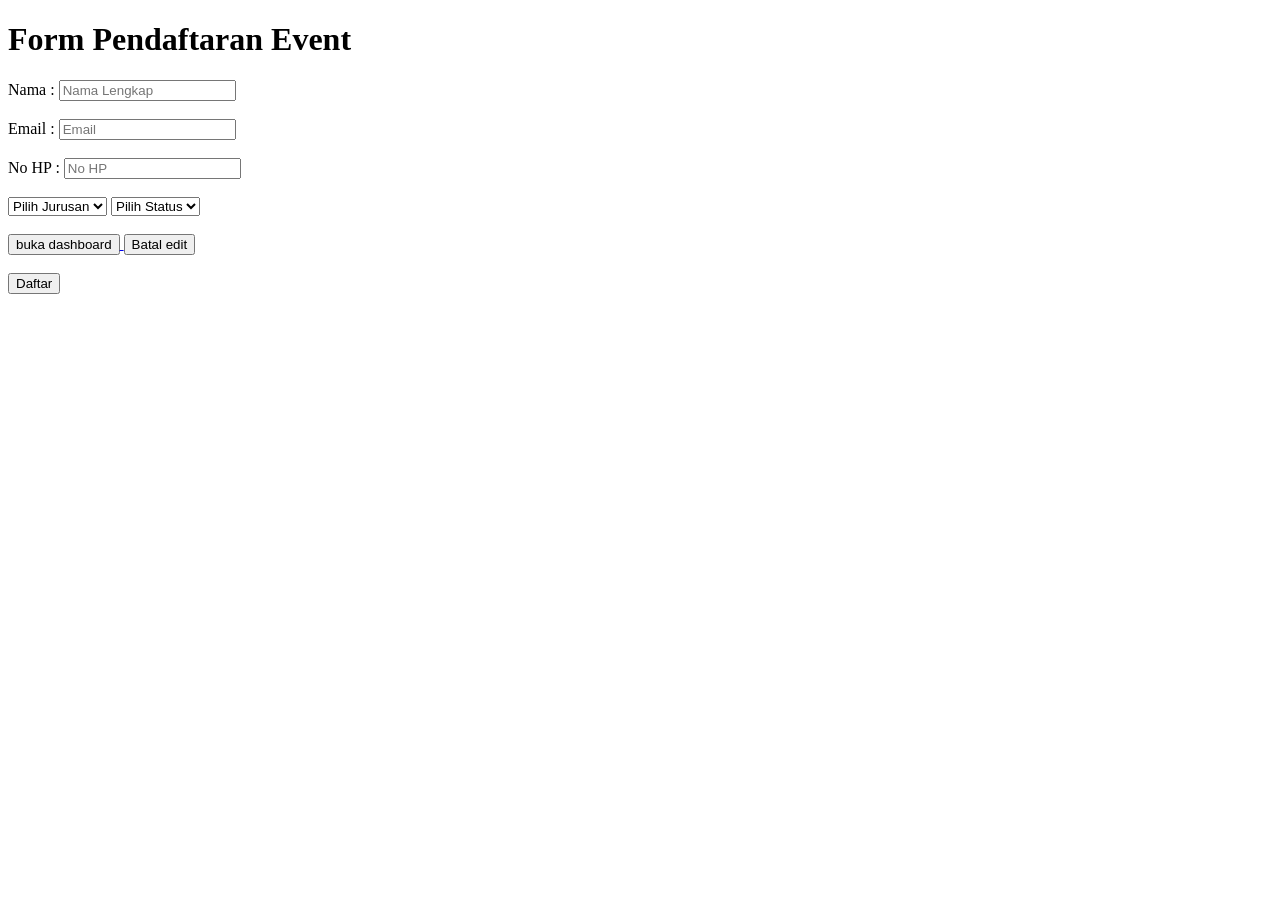
==== index.html @ 13ee240f "menambahkan index html, isinya input nama, email, dll" ====
<!DOCTYPE html>
<html lang="en">
<head>
    <meta charset="UTF-8">
    <meta name="viewport" content="width=device-width, initial-scale=1.0">
    <title>Document</title>
    <link rel="stylesheet" href="css/style.css">
</head>
<body>
    <h1 id="judulForm">Form Pendaftaran Event</h1>
    <form id="formPeserta">
    <label for="nama">Nama :</label>
    <input type="text" id="nama" placeholder="Nama Lengkap">
    <br><br>
    <label for="email">Email :</label>
     <input type="email" id="email" placeholder="Email">
<br><br>
<label for="noHp">No HP :</label>
<input type="text" id="noHp" placeholder="No HP">
<br><br>
<select name="pilih jurusan" id="jurusan">
    <option value="" selected disabled>Pilih Jurusan</option>
    <option value="RPL">RPL</option>
    <option value="TKJ">TKJ</option>
    <option value="PF">PF</option>
    <option value="TJA">TJA</option>
</select>

<select name="pilih status" id="Status">
    <option value="" selected disabled>Pilih Status</option>
    <option value="Pending">Pending</option>
    <option value="Approved">Approved</option>
    <option value="Reject">Reject</option>
</select>

<br><br>
<div class="tombol">

     <a href="./dashboard.html">
    <button type="button">buka dashboard</button>
</a>
     <button type="button" id="tombolBatal">Batal edit</button>
     <br><br>
     <button type="submit" id="tombolSimpan">Daftar</button>
     <p id="pesanForm"></p>
    </form>
</div>
            <script src="./js/java.js"></script>
</body>
</html>
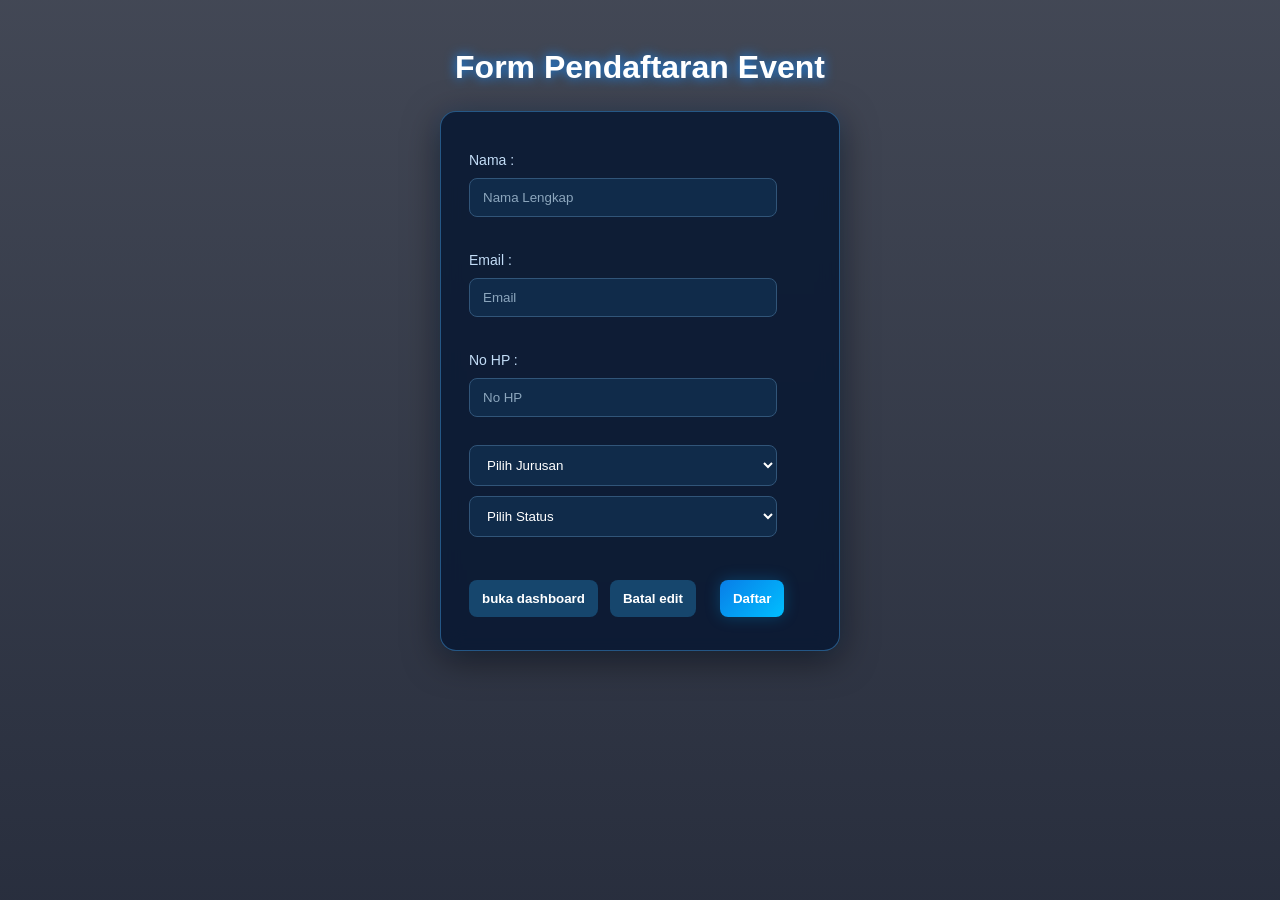
==== commit dbaebf0c: "menambahkan js dan mengganti style css" ====
--- a/index.html
+++ b/index.html
@@ -45,6 +45,6 @@
      <p id="pesanForm"></p>
     </form>
 </div>
-            <script src="./js/java.js"></script>
+            <script src="./js/script.js"></script>
 </body>
 </html>
--- a/css/style.css
+++ b/css/style.css
@@ -0,0 +1,204 @@
+* {
+    box-sizing: border-box;
+}
+
+body {
+    font-family: Arial, sans-serif;
+    background: linear-gradient(135deg, #050b1c, #0b1d3a, #123e68);
+    background-image:
+        linear-gradient(rgba(3, 10, 28, 0.75), rgba(3, 10, 28, 0.85)),
+        url("background.jpg");
+    background-size: cover;
+    background-position: center;
+    background-attachment: fixed;
+    color: white;
+    padding: 20px;
+    min-height: 100vh;
+}
+
+h1, h2 {
+    text-align: center;
+    color: #ffffff;
+    text-shadow: 0 0 12px #168cff;
+    margin-bottom: 25px;
+}
+
+form {
+    background: rgba(8, 25, 51, 0.88);
+    padding: 28px;
+    max-width: 400px;
+    margin: auto;
+    border-radius: 16px;
+    border: 1px solid rgba(73, 174, 255, 0.4);
+    box-shadow:
+        0 8px 35px rgba(0, 0, 0, 0.5),
+        0 0 20px rgba(0, 132, 255, 0.12);
+    backdrop-filter: blur(10px);
+}
+
+label {
+    display: block;
+    color: #c3ddf7;
+    font-size: 14px;
+    margin-top: 12px;
+    margin-bottom: 5px;
+}
+
+input, select, button {
+    padding: 11px 13px;
+    margin: 5px 0;
+    border-radius: 8px;
+    border: 1px solid #315579;
+    font-family: inherit;
+    transition: 0.3s ease;
+}
+
+input, select {
+    width: 90%;
+    background: #102b4a;
+    color: white;
+}
+
+input::placeholder {
+    color: #8ca6bd;
+}
+
+input:focus, select:focus {
+    outline: none;
+    border-color: #22aaff;
+    box-shadow: 0 0 12px rgba(34, 170, 255, 0.35);
+}
+
+button {
+    cursor: pointer;
+    border: none;
+    font-weight: bold;
+    transition: 0.3s ease;
+}
+
+button:hover {
+    transform: translateY(-2px);
+}
+
+.tombol {
+    display: flex;
+    gap: 12px;
+    flex-wrap: wrap;
+    margin-top: 15px;
+}
+
+.tombol button {
+    background: #16466d;
+    color: white;
+}
+
+.tombol button:hover {
+    background: #216b9e;
+    box-shadow: 0 0 12px rgba(33, 150, 243, 0.4);
+}
+
+#tombolSimpan {
+    background: linear-gradient(135deg, #087ee8, #00bfff);
+    color: white;
+    font-weight: bold;
+    box-shadow: 0 0 15px rgba(0, 174, 255, 0.25);
+}
+
+#tombolSimpan:hover {
+    background: linear-gradient(135deg, #0664bd, #008dcc);
+}
+
+.slebew button {
+    background: #12385b;
+    color: #eaf6ff;
+}
+
+.slebew button:hover {
+    background: #1b5685;
+}
+
+table {
+    width: 100%;
+    border-collapse: collapse;
+    background: rgba(8, 25, 51, 0.95);
+    border-radius: 12px;
+    overflow: hidden;
+    box-shadow: 0 5px 25px rgba(0, 0, 0, 0.35);
+}
+
+th, td {
+    padding: 13px;
+    border: 1px solid #234664;
+    text-align: center;
+}
+
+th {
+    background: linear-gradient(135deg, #07549a, #087fc2);
+    color: white;
+    text-shadow: 0 0 5px rgba(255, 255, 255, 0.3);
+}
+
+tbody tr:nth-child(even) {
+    background-color: rgba(19, 54, 85, 0.7);
+}
+
+tbody tr:hover {
+    background-color: rgba(21, 105, 164, 0.6);
+    transition: 0.2s;
+}
+
+.edit {
+    background: #e69519;
+    color: white;
+}
+
+.edit:hover {
+    background: #ffb52e;
+    box-shadow: 0 0 10px rgba(255, 174, 0, 0.35);
+}
+
+.hapus {
+    background: #d9364f;
+    color: white;
+}
+
+.hapus:hover {
+    background: #ff405b;
+    box-shadow: 0 0 10px rgba(255, 50, 80, 0.35);
+}
+
+#pesanForm {
+    margin-top: 15px;
+    padding: 13px 15px;
+    border-radius: 8px;
+    background: rgba(13, 68, 108, 0.7);
+    color: #bce9ff;
+    border-left: 4px solid #12aaff;
+    font-size: 14px;
+    box-shadow: 0 0 12px rgba(0, 145, 255, 0.1);
+}
+
+#pesanForm:empty {
+    display: none;
+}
+@media (max-width: 600px) {
+    body {
+        padding: 12px;
+    }
+
+    form {
+        padding: 20px;
+    }
+
+    input, select {
+        width: 100%;
+    }
+
+    table {
+        font-size: 12px;
+    }
+
+    th, td {
+        padding: 8px;
+    }
+}
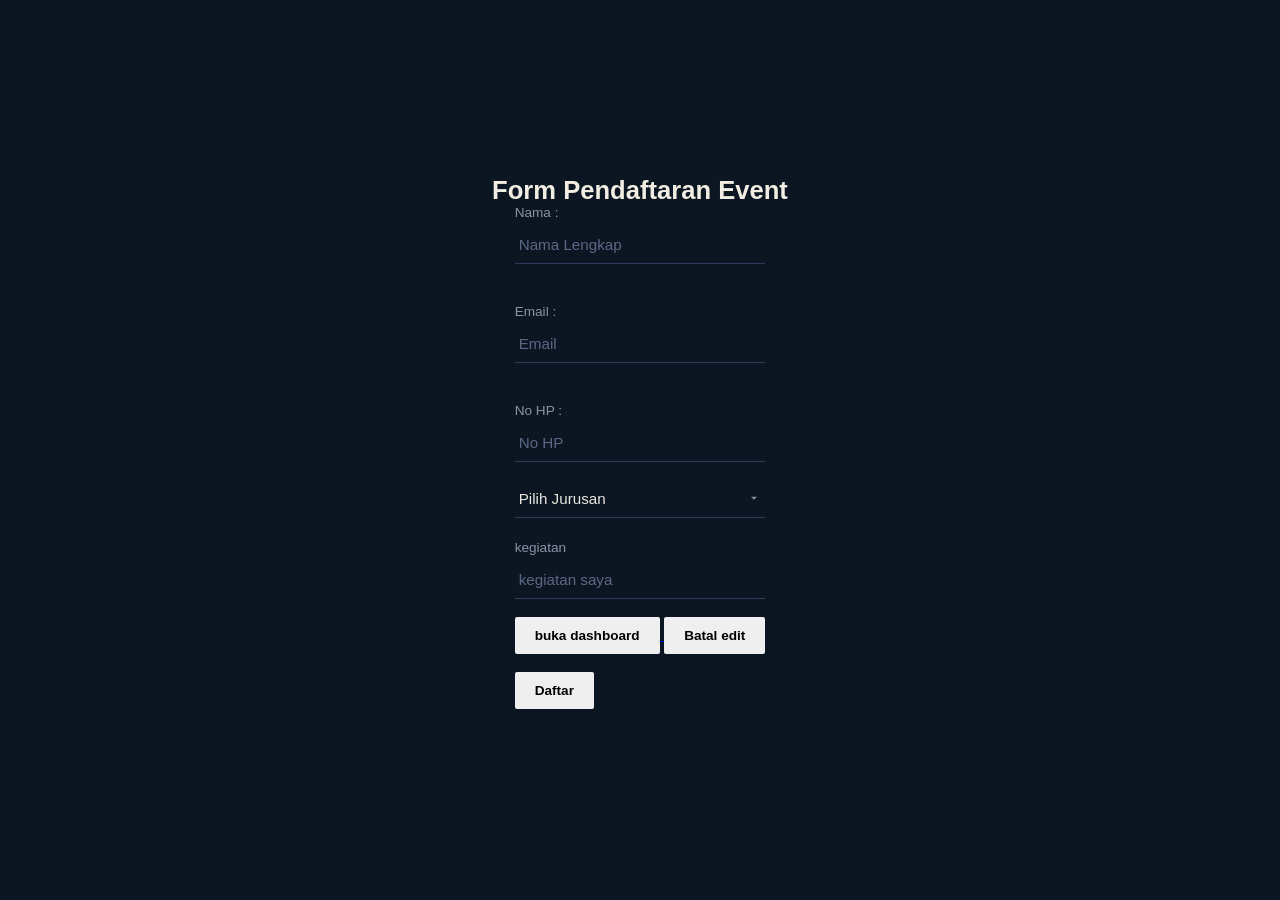
==== commit acc5938c: "menambahkan kegiatan dan menghapus status serta mengganti js karna udah error pas diganti ke kegiata" ====
--- a/index.html
+++ b/index.html
@@ -25,13 +25,9 @@
     <option value="PF">PF</option>
     <option value="TJA">TJA</option>
 </select>
-
-<select name="pilih status" id="Status">
-    <option value="" selected disabled>Pilih Status</option>
-    <option value="Pending">Pending</option>
-    <option value="Approved">Approved</option>
-    <option value="Reject">Reject</option>
-</select>
+<br>
+<label for="kegiatan">kegiatan</label>
+<input type="text" id="kegiatan" placeholder="kegiatan saya">
 
 <br><br>
 <div class="tombol">
--- a/css/style.css
+++ b/css/style.css
@@ -1,204 +1,138 @@
 * {
-    box-sizing: border-box;
+  box-sizing: border-box;
 }
 
 body {
-    font-family: Arial, sans-serif;
-    background: linear-gradient(135deg, #050b1c, #0b1d3a, #123e68);
-    background-image:
-        linear-gradient(rgba(3, 10, 28, 0.75), rgba(3, 10, 28, 0.85)),
-        url("background.jpg");
-    background-size: cover;
-    background-position: center;
-    background-attachment: fixed;
-    color: white;
-    padding: 20px;
-    min-height: 100vh;
+  background: #0b1622;
+  color: #e8e2d6;
+  display: flex;
+  flex-direction: column;
+  align-items: center;
+  justify-content: center;
+  min-height: 100vh;
+  margin: 0;
+  padding: 40px 20px;
+  font-family: 'IBM Plex Sans', 'Segoe UI', sans-serif;
 }
 
-h1, h2 {
-    text-align: center;
-    color: #ffffff;
-    text-shadow: 0 0 12px #168cff;
-    margin-bottom: 25px;
+h1 {
+  align-self: flex-start;
+  max-width: 420px;
+  width: 100%;
+  font-size: 1.6rem;
+  font-weight: 600;
+  margin: 0 auto;
+  color: #f2ede2;
+  text-align: center;
 }
 
-form {
-    background: rgba(8, 25, 51, 0.88);
-    padding: 28px;
-    max-width: 400px;
-    margin: auto;
-    border-radius: 16px;
-    border: 1px solid rgba(73, 174, 255, 0.4);
-    box-shadow:
-        0 8px 35px rgba(0, 0, 0, 0.5),
-        0 0 20px rgba(0, 132, 255, 0.12);
-    backdrop-filter: blur(10px);
+.kelompok {
+  position: relative;
+  background: #101b2c;
+  padding: 36px 32px;
+  width: 100%;
+  max-width: 420px;
+  border: 1px solid #22314a;
+  border-left: 3px solid #c97b3d;
+}
+.kelompok::before,
+.kelompok::after {
+  content: "";
+  position: absolute;
+  width: 8px;
+  height: 8px;
+  background: #c97b3d;
+}
+.kelompok::before { top: 12px; right: 12px; }
+.kelompok::after { bottom: 12px; right: 12px; }
+
+label {
+  display: block;
+  text-align: left;
+  font-weight: 500;
+  font-size: 0.85rem;
+  color: #8b93a6;
+  margin: 22px 0 6px;
 }
 
-label {
-    display: block;
-    color: #c3ddf7;
-    font-size: 14px;
-    margin-top: 12px;
-    margin-bottom: 5px;
+label:first-of-type {
+  margin-top: 0;
 }
 
-input, select, button {
-    padding: 11px 13px;
-    margin: 5px 0;
-    border-radius: 8px;
-    border: 1px solid #315579;
-    font-family: inherit;
-    transition: 0.3s ease;
-}
-
-input, select {
-    width: 90%;
-    background: #102b4a;
-    color: white;
+input[type="text"],
+input[type="email"],
+input[type="tel"],
+select {
+  width: 100%;
+  padding: 10px 4px;
+  border: none;
+  border-bottom: 1px solid #2c3d5c;
+  background: transparent;
+  color: #eae7de;
+  font-family: inherit;
+  font-size: 0.95rem;
+  outline: none;
+  transition: border-color 0.15s ease;
+  background-color: #0b1622;
 }
 
 input::placeholder {
-    color: #8ca6bd;
+  color: #5c6785;
 }
 
-input:focus, select:focus {
-    outline: none;
-    border-color: #22aaff;
-    box-shadow: 0 0 12px rgba(34, 170, 255, 0.35);
+input:focus,
+select:focus {
+  border-bottom-color: #c97b3d;
+}
+
+select {
+  appearance: none;
+  cursor: pointer;
+  background-image: url("data:image/svg+xml;utf8,<svg fill='%238b93a6' height='14' viewBox='0 0 24 24' width='14' xmlns='http://www.w3.org/2000/svg'><path d='M7 10l5 5 5-5z'/></svg>");
+  background-repeat: no-repeat;
+  background-position: right 4px center;
+}
+
+.btn-group {
+  display: flex;
+  gap: 8px;
+  justify-content: flex-start;
+  margin-top: 32px;
+  flex-wrap: wrap;
 }
 
 button {
-    cursor: pointer;
-    border: none;
-    font-weight: bold;
-    transition: 0.3s ease;
+  border: none;
+  border-radius: 2px;
+  padding: 11px 20px;
+  font-weight: 600;
+  font-size: 0.85rem;
+  font-family: inherit;
+  cursor: pointer;
+  transition: background 0.15s ease, color 0.15s ease;
 }
 
-button:hover {
-    transform: translateY(-2px);
+.btn-primary {
+  background: #c97b3d;
+  color: #0b1622;
+}
+.btn-primary:hover {
+  background: #dd9256;
+}
+.btn-secondary {
+  background: #1a2740;
+  color: #0b0b0b;
+}
+.btn-secondary:hover {
+  background: #22314a;
 }
 
-.tombol {
-    display: flex;
-    gap: 12px;
-    flex-wrap: wrap;
-    margin-top: 15px;
+.btn-outline {
+  background: transparent;
+  color: #8b93a6;
+  border: 1px solid #2c3d5c;
 }
-
-.tombol button {
-    background: #16466d;
-    color: white;
-}
-
-.tombol button:hover {
-    background: #216b9e;
-    box-shadow: 0 0 12px rgba(33, 150, 243, 0.4);
-}
-
-#tombolSimpan {
-    background: linear-gradient(135deg, #087ee8, #00bfff);
-    color: white;
-    font-weight: bold;
-    box-shadow: 0 0 15px rgba(0, 174, 255, 0.25);
-}
-
-#tombolSimpan:hover {
-    background: linear-gradient(135deg, #0664bd, #008dcc);
-}
-
-.slebew button {
-    background: #12385b;
-    color: #eaf6ff;
-}
-
-.slebew button:hover {
-    background: #1b5685;
-}
-
-table {
-    width: 100%;
-    border-collapse: collapse;
-    background: rgba(8, 25, 51, 0.95);
-    border-radius: 12px;
-    overflow: hidden;
-    box-shadow: 0 5px 25px rgba(0, 0, 0, 0.35);
-}
-
-th, td {
-    padding: 13px;
-    border: 1px solid #234664;
-    text-align: center;
-}
-
-th {
-    background: linear-gradient(135deg, #07549a, #087fc2);
-    color: white;
-    text-shadow: 0 0 5px rgba(255, 255, 255, 0.3);
-}
-
-tbody tr:nth-child(even) {
-    background-color: rgba(19, 54, 85, 0.7);
-}
-
-tbody tr:hover {
-    background-color: rgba(21, 105, 164, 0.6);
-    transition: 0.2s;
-}
-
-.edit {
-    background: #e69519;
-    color: white;
-}
-
-.edit:hover {
-    background: #ffb52e;
-    box-shadow: 0 0 10px rgba(255, 174, 0, 0.35);
-}
-
-.hapus {
-    background: #d9364f;
-    color: white;
-}
-
-.hapus:hover {
-    background: #ff405b;
-    box-shadow: 0 0 10px rgba(255, 50, 80, 0.35);
-}
-
-#pesanForm {
-    margin-top: 15px;
-    padding: 13px 15px;
-    border-radius: 8px;
-    background: rgba(13, 68, 108, 0.7);
-    color: #bce9ff;
-    border-left: 4px solid #12aaff;
-    font-size: 14px;
-    box-shadow: 0 0 12px rgba(0, 145, 255, 0.1);
-}
-
-#pesanForm:empty {
-    display: none;
-}
-@media (max-width: 600px) {
-    body {
-        padding: 12px;
-    }
-
-    form {
-        padding: 20px;
-    }
-
-    input, select {
-        width: 100%;
-    }
-
-    table {
-        font-size: 12px;
-    }
-
-    th, td {
-        padding: 8px;
-    }
+.btn-outline:hover {
+  color: #dedad4;
+  border-color: #4a5c80;
 }
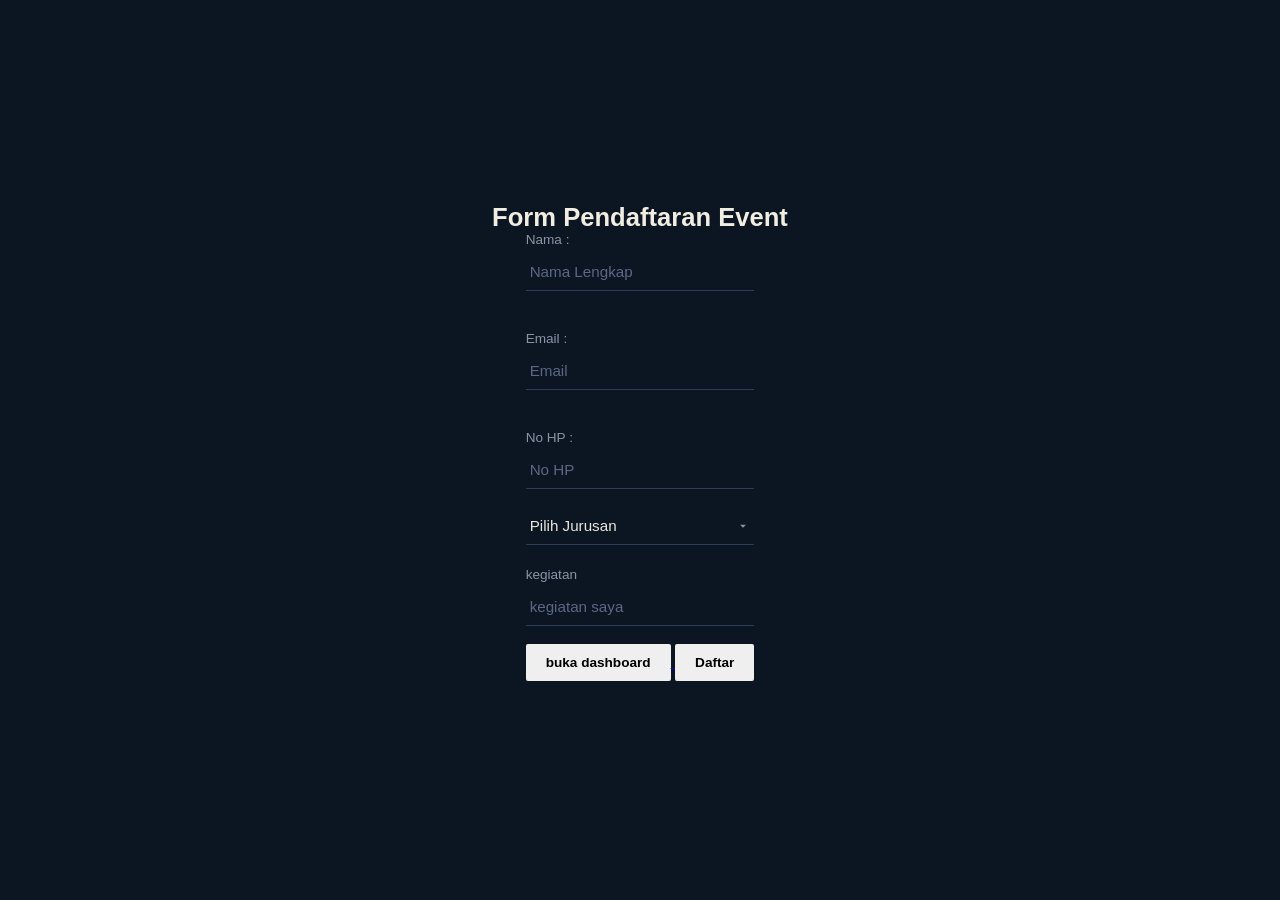
==== commit 883201d6: "menambahkan folder edit" ====
--- a/index.html
+++ b/index.html
@@ -4,7 +4,7 @@
     <meta charset="UTF-8">
     <meta name="viewport" content="width=device-width, initial-scale=1.0">
     <title>Document</title>
-    <link rel="stylesheet" href="css/style.css">
+    <link rel="stylesheet" href="/css/style.css">
 </head>
 <body>
     <h1 id="judulForm">Form Pendaftaran Event</h1>
@@ -32,11 +32,9 @@
 <br><br>
 <div class="tombol">
 
-     <a href="./dashboard.html">
+     <a href="./pages/dashboard.html">
     <button type="button">buka dashboard</button>
 </a>
-     <button type="button" id="tombolBatal">Batal edit</button>
-     <br><br>
      <button type="submit" id="tombolSimpan">Daftar</button>
      <p id="pesanForm"></p>
     </form>
